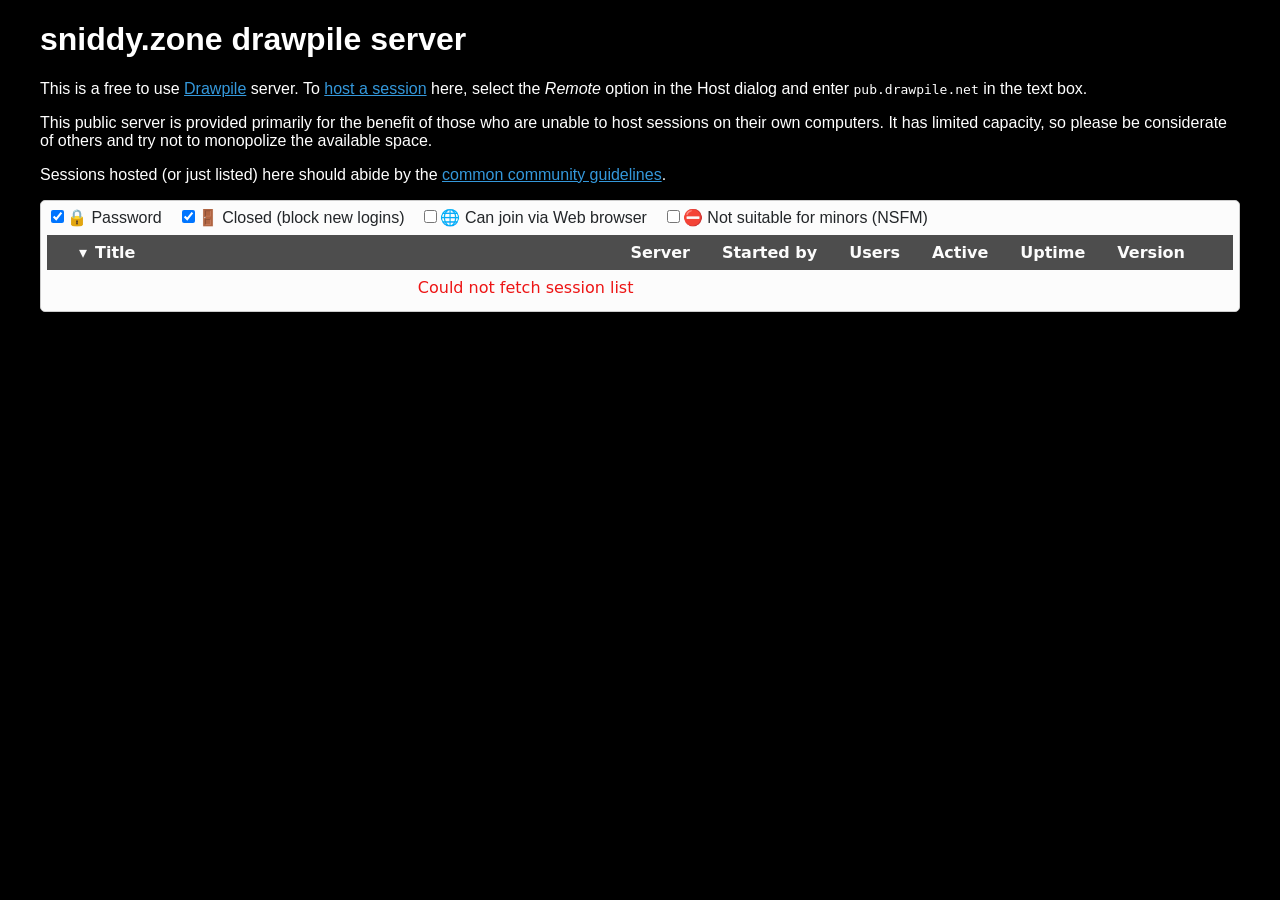
==== index.html @ 3d75506c "i think this'll fix smth" ====
<!DOCTYPE html>
<html>
<head>
	<meta charset="utf-8" />
	<title>sniddy.zone drawpile server</title>
	<!-- This meta tag allows the "Add" button in Drawpile's join dialog to find the list server -->
	<meta name="drawpile:list-server" content="https://dp.sniddy.zone/" />
	<link rel="stylesheet" href="/css/global.css">
	<script src="/js/SessionList.js"></script>
</head>
<body>

<h1>sniddy.zone drawpile server</h1>

<p>This is a free to use <a href="https://drawpile.net/">Drawpile</a> server.
To <a href="https://drawpile.net/help/hosting/">host a session</a> here, select the <i>Remote</i> option
in the Host dialog and enter <code>pub.drawpile.net</code> in the text box.</p>

<p>This public server is provided primarily for the benefit of those who are unable to host sessions
on their own computers. It has limited capacity, so please be considerate of others and
try not to monopolize the available space.</p>

<p>Sessions hosted (or just listed) here should abide by the <a href="https://drawpile.net/communities/drawpile.net/ccg/">common community guidelines</a>.</p>

<drawpile-session-list list-url="/listing/sessions/?nsfm=true" />

</body>
</html>
---- css/global.css ----
html, body {
	font-family: sans-serif;
	background: #000;
	color: #fff;

	margin: 0 20px;
}

a {
	color: #3498db;
}
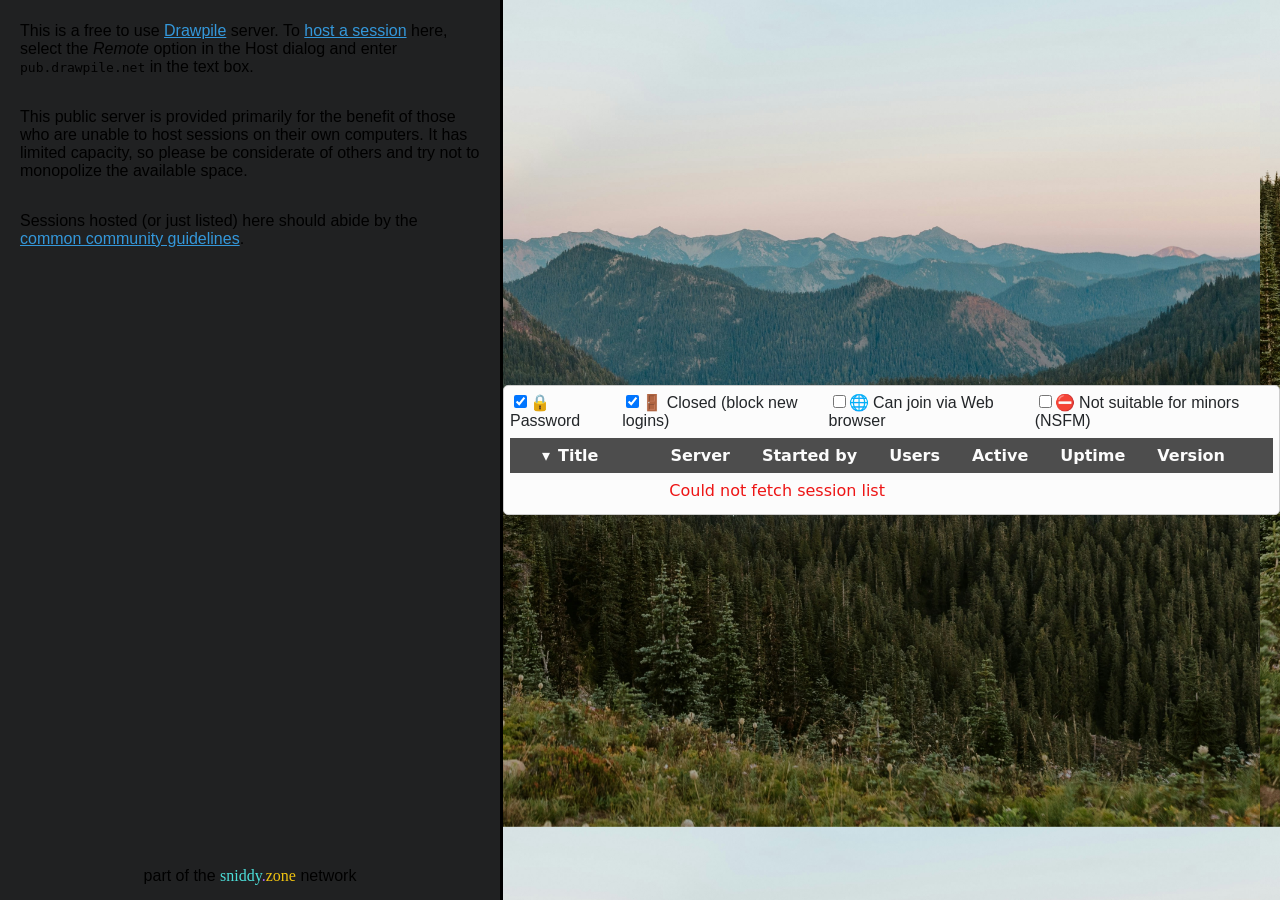
==== commit d80231d6: "initial commit" ====
--- a/index.html
+++ b/index.html
@@ -1,28 +1,55 @@
 <!DOCTYPE html>
 <html>
+
 <head>
 	<meta charset="utf-8" />
 	<title>sniddy.zone drawpile server</title>
+	<!-- embed stuffs -->
+	<meta content="sniddy.zone drawpile server" property="og:title">
+	<meta content="an 18+ drawpile server for the sniddy.zone community!" property="og:description">
+	<meta content="https://dp.sniddy.zone" property="og:url">
+	<meta content="https://cdn.snapps.dev/sniddy-zone/img/sniddy-zone-drawpile-icon.png" property="og:image">
+	<meta content="#00B8D8" data-react-helmet="true" name="theme-color">
 	<!-- This meta tag allows the "Add" button in Drawpile's join dialog to find the list server -->
 	<meta name="drawpile:list-server" content="https://dp.sniddy.zone/" />
 	<link rel="stylesheet" href="/css/global.css">
+	<link rel="stylesheet" href="/css/fonts.css">
+
 	<script src="/js/SessionList.js"></script>
 </head>
-<body>
 
-<h1>sniddy.zone drawpile server</h1>
+<body style="background-image: url('bg.jpg');">
 
-<p>This is a free to use <a href="https://drawpile.net/">Drawpile</a> server.
-To <a href="https://drawpile.net/help/hosting/">host a session</a> here, select the <i>Remote</i> option
-in the Host dialog and enter <code>pub.drawpile.net</code> in the text box.</p>
+	<div id="layout">
+		<div id="content">
 
-<p>This public server is provided primarily for the benefit of those who are unable to host sessions
-on their own computers. It has limited capacity, so please be considerate of others and
-try not to monopolize the available space.</p>
+			<drawpile-session-list list-url="/listing/sessions/?nsfm=true" />
 
-<p>Sessions hosted (or just listed) here should abide by the <a href="https://drawpile.net/communities/drawpile.net/ccg/">common community guidelines</a>.</p>
+		</div>
 
-<drawpile-session-list list-url="/listing/sessions/?nsfm=true" />
+		<div id="sidebar">
 
+
+			<img id="site-logo" src="https://cdn.snapps.dev/sniddy-zone/img/sniddy-zone-drawpile-icon-border.png"></img>
+
+			<h1>welcome!</h1>
+			<p>This is a free to use <a href="https://drawpile.net/">Drawpile</a> server.
+				To <a href="https://drawpile.net/help/hosting/">host a session</a> here, select the <i>Remote</i> option
+				in the Host dialog and enter <code>pub.drawpile.net</code> in the text box.</p>
+
+			<p>This public server is provided primarily for the benefit of those who are unable to host sessions
+				on their own computers. It has limited capacity, so please be considerate of others and
+				try not to monopolize the available space.</p>
+
+			<p>Sessions hosted (or just listed) here should abide by the <a
+					href="https://drawpile.net/communities/drawpile.net/ccg/">common community guidelines</a>.</p>
+
+			<footer><span>part of the <a class="sz"
+						href="https://sniddy.zone"><span>sniddy</span><span>.</span><span>zone</span></a> network</span>
+			</footer>
+
+		</div>
+	</div>
 </body>
-</html>
+
+</html>
--- a/css/global.css
+++ b/css/global.css
@@ -1,8 +1,15 @@
+:root {
+	@media (prefers-color-scheme: dark) {
+		--bg-col: #202122;
+		--fg-col: #eee;
+	}
+}
 
-html, body {
+html,
+body {
 	font-family: sans-serif;
-	background: #000;
-	color: #fff;
+	background: var(--bg-col);
+	color: var(--fg-col);
 
 	margin: 0 20px;
 }
@@ -10,3 +17,104 @@
 a {
 	color: #3498db;
 }
+
+body {
+	background-size: cover;
+	position: absolute;
+	left: 0;
+	top: 0;
+	width: 100%;
+	height: 100%;
+	padding: 0;
+	margin: 0;
+}
+
+#layout {
+	display: grid;
+	grid-template-columns: auto 1fr;
+	grid-template-rows: 1fr;
+	grid-column-gap: 0px;
+	grid-row-gap: 0px;
+	height: 100%;
+}
+
+#sidebar {
+	position: relative;
+	background-color: #202122;
+	width: 500px;
+	height: 100%;
+	overflow: scroll;
+	grid-area: 1 / 1 / 2 / 2;
+	display: flex;
+	flex-direction: column;
+
+	border-right: solid 3px #000;
+
+}
+
+#sidebar>* {
+	padding: 0 20px;
+	width: 100%;
+  box-sizing: border-box;
+}
+
+#content {
+	height: 100%;
+	width: 100%;
+	align-items: center;
+	justify-content: center;
+	grid-area: 1 / 2 / 2 / 3;
+	display: flex;
+	flex-direction: column;
+}
+
+#site-logo {
+	width: 376px;
+	margin: -30px auto;
+}
+
+h1 {
+	color: #4CDED9;
+}
+
+h2 {
+	color: #f0c310;
+}
+
+h3 {
+	color: #7cf010;
+}
+
+h1,
+h2,
+h3 {
+	margin: .2em 0px;
+	font-family: "matsaleh";
+	-webkit-text-stroke: .15em hsl(from currentColor h s 30%);
+	filter: drop-shadow(1px 1px 0 hsl(from currentColor h s 10%)) drop-shadow(1px 1px 0 hsl(from currentColor h s 10%)) drop-shadow(1px 1px 0 hsl(from currentColor h s 10%));
+	paint-order: stroke;
+
+}
+
+footer {
+	display: flex;
+	justify-content: center;
+	align-items: center;
+	bottom: 0;
+	height: 3em;
+	background-color: hsl(from var(--bg-col) h s 10%);
+	position: absolute;
+}
+
+a.sz {
+	text-decoration: none;
+	font-family: "matsaleh";
+	-webkit-text-stroke: .15em hsl(from currentColor h s 30%);
+	filter: drop-shadow(1px 1px 0 hsl(from currentColor h s 10%)) drop-shadow(1px 1px 0 hsl(from currentColor h s 10%)) drop-shadow(1px 1px 0 hsl(from currentColor h s 10%));
+	paint-order: stroke;
+	transition: .2s;
+}
+a.sz span:nth-child(1){color: #4CDED9;}
+a.sz span:nth-child(2){color: #AB6AFE;}
+a.sz span:nth-child(3){color: #f0c310;}
+a.sz:hover {font-size: 1.1em;}
--- a/css/fonts.css
+++ b/css/fonts.css
@@ -0,0 +1,4 @@
+@font-face {
+    font-family: "matsaleh";
+    src: url("https://cdn.snapps.dev/misc/matsaleh.woff2") format('woff');
+}
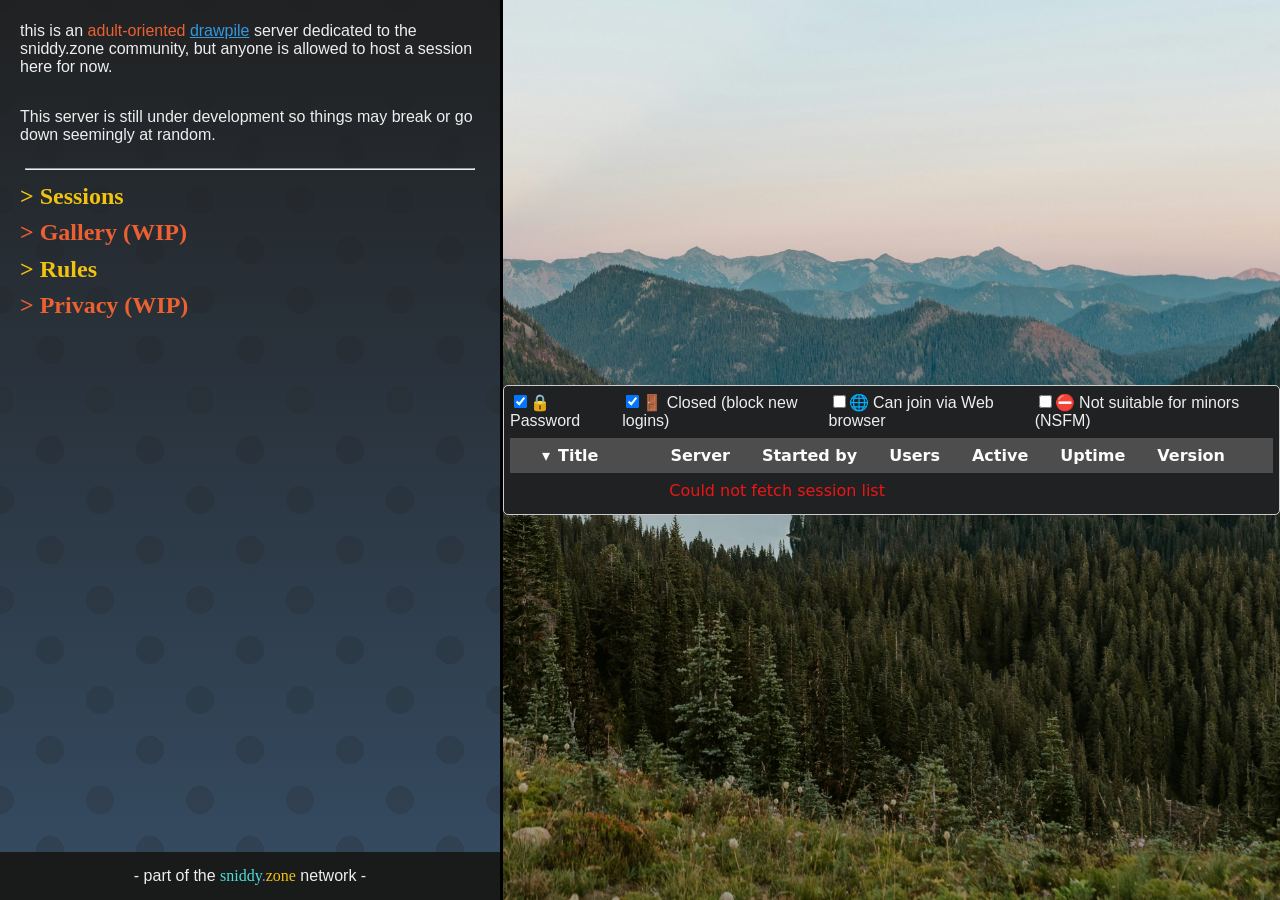
==== commit 6ed980fd: "rules url fix" ====
--- a/index.html
+++ b/index.html
@@ -33,19 +33,17 @@
 			<img id="site-logo" src="https://cdn.snapps.dev/sniddy-zone/img/sniddy-zone-drawpile-icon-border.png"></img>
 
 			<h1>welcome!</h1>
-			<p>This is a free to use <a href="https://drawpile.net/">Drawpile</a> server.
-				To <a href="https://drawpile.net/help/hosting/">host a session</a> here, select the <i>Remote</i> option
-				in the Host dialog and enter <code>pub.drawpile.net</code> in the text box.</p>
-
-			<p>This public server is provided primarily for the benefit of those who are unable to host sessions
-				on their own computers. It has limited capacity, so please be considerate of others and
-				try not to monopolize the available space.</p>
-
-			<p>Sessions hosted (or just listed) here should abide by the <a
-					href="https://drawpile.net/communities/drawpile.net/ccg/">common community guidelines</a>.</p>
-
-			<footer><span>part of the <a class="sz"
-						href="https://sniddy.zone"><span>sniddy</span><span>.</span><span>zone</span></a> network</span>
+			<p>this is an <span class="red">adult-oriented</span> <a href="https://drawpile.net/">drawpile</a> server
+				dedicated to the sniddy.zone community, but anyone is allowed to host a session here for now. </p>
+			<p>This server is still under development so things may break or go down seemingly at random.</p>
+			<hr>
+			<h2><a href="/">> Sessions </a></h2>
+			<h2><a href>> Gallery (WIP)</a></h2>
+			<h2><a href="/rules/">> Rules</a></h2>
+			<h2><a href>> Privacy (WIP)</a></h2>
+			<footer><span>- part of the <a class="sz"
+						href="https://sniddy.zone"><span>sniddy</span><span>.</span><span>zone</span></a> network
+					-</span>
 			</footer>
 
 		</div>
--- a/css/global.css
+++ b/css/global.css
@@ -1,8 +1,17 @@
 :root {
-	@media (prefers-color-scheme: dark) {
-		--bg-col: #202122;
-		--fg-col: #eee;
-	}
+
+	--green: #7cf010;
+
+	--red: #ec6031;
+
+	--bg-col: #202122;
+	--fg-col: #eee;
+
+
+}
+
+.red {
+	color: var(--red)
 }
 
 html,
@@ -40,7 +49,13 @@
 
 #sidebar {
 	position: relative;
-	background-color: #202122;
+	background-color: var(--bg-col);
+	background-image: 
+		radial-gradient(rgba(from var(--bg-col) r g b/.2) 20%, transparent 20%),
+		radial-gradient(rgba(from var(--bg-col) r g b/.2) 20%, transparent 20%),
+		linear-gradient(var(--bg-col) , hsl(from var(--bg-col) h 30% 30%));
+	background-position: 0 0, 50px 50px,0 0;
+	background-size:100px 100px, 100px 100px,contain;
 	width: 500px;
 	height: 100%;
 	overflow: scroll;
@@ -49,13 +64,14 @@
 	flex-direction: column;
 
 	border-right: solid 3px #000;
+	animation: scrollBG 15s linear infinite;
 
 }
 
 #sidebar>* {
 	padding: 0 20px;
 	width: 100%;
-  box-sizing: border-box;
+	box-sizing: border-box;
 }
 
 #content {
@@ -114,7 +130,56 @@
 	paint-order: stroke;
 	transition: .2s;
 }
-a.sz span:nth-child(1){color: #4CDED9;}
-a.sz span:nth-child(2){color: #AB6AFE;}
-a.sz span:nth-child(3){color: #f0c310;}
-a.sz:hover {font-size: 1.1em;}
+
+a.sz span:nth-child(1) {
+	color: #4CDED9;
+}
+
+a.sz span:nth-child(2) {
+	color: #AB6AFE;
+}
+
+a.sz span:nth-child(3) {
+	color: #f0c310;
+}
+
+a.sz:hover {
+	font-size: 1.1em;
+}
+
+h2 a {
+	color: inherit;
+	text-decoration: none;
+	transition: .2s;
+}
+
+h2 a[href=""] {
+	color: var(--red);
+	text-decoration: none;
+	transition: .2s;
+}
+
+hr {
+	width: 90% !important;
+	padding: 20px;
+}
+
+.window {
+	position: relative;
+	width: 600px;
+	background-color: var(--bg-col);
+	border: solid 4px #000;
+	border-radius: 10px;
+	padding: .5em;
+}
+
+.window h1 {
+	width: 100%;
+	background-color: hs;
+	margin-left: .5em;
+}
+
+@keyframes scrollBG {
+	0%{background-position: 0 0, 50px 50px,0 0}
+	100%{background-position: 200px 100px, 250px 150px,0 0}
+}
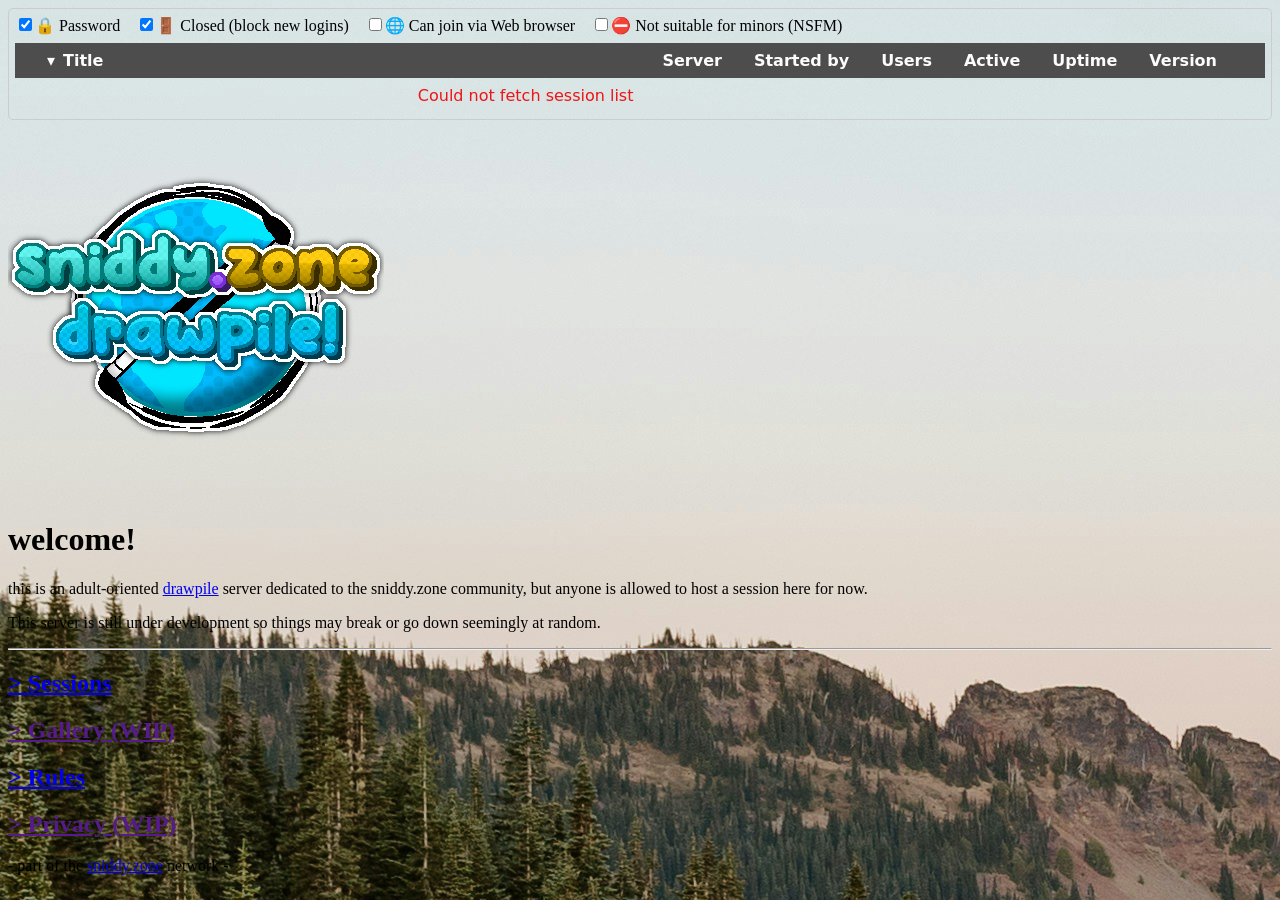
==== commit 0c744bce: "some cute web optimization" ====
--- a/index.html
+++ b/index.html
@@ -12,8 +12,12 @@
 	<meta content="#00B8D8" data-react-helmet="true" name="theme-color">
 	<!-- This meta tag allows the "Add" button in Drawpile's join dialog to find the list server -->
 	<meta name="drawpile:list-server" content="https://dp.sniddy.zone/" />
-	<link rel="stylesheet" href="/css/global.css">
-	<link rel="stylesheet" href="/css/fonts.css">
+	<!-- preloading -->
+	<link rel="preload" href="/css/global.css" as="style">
+	<link rel="preload" href="/css/fonts.css" as="style">
+	<link rel="preload" href="/js/SessionList.js" as="script">
+	<link rel="preload" href="/img/sniddy-zone-drawpile-icon-border.png" as="image">
+	<link rel="preload" href="bg.jpg" as="image">
 
 	<script src="/js/SessionList.js"></script>
 </head>
@@ -30,7 +34,7 @@
 		<div id="sidebar">
 
 
-			<img id="site-logo" src="https://cdn.snapps.dev/sniddy-zone/img/sniddy-zone-drawpile-icon-border.png"></img>
+			<img id="site-logo" src="/img/sniddy-zone-drawpile-icon-border.png"></img>
 
 			<h1>welcome!</h1>
 			<p>this is an <span class="red">adult-oriented</span> <a href="https://drawpile.net/">drawpile</a> server
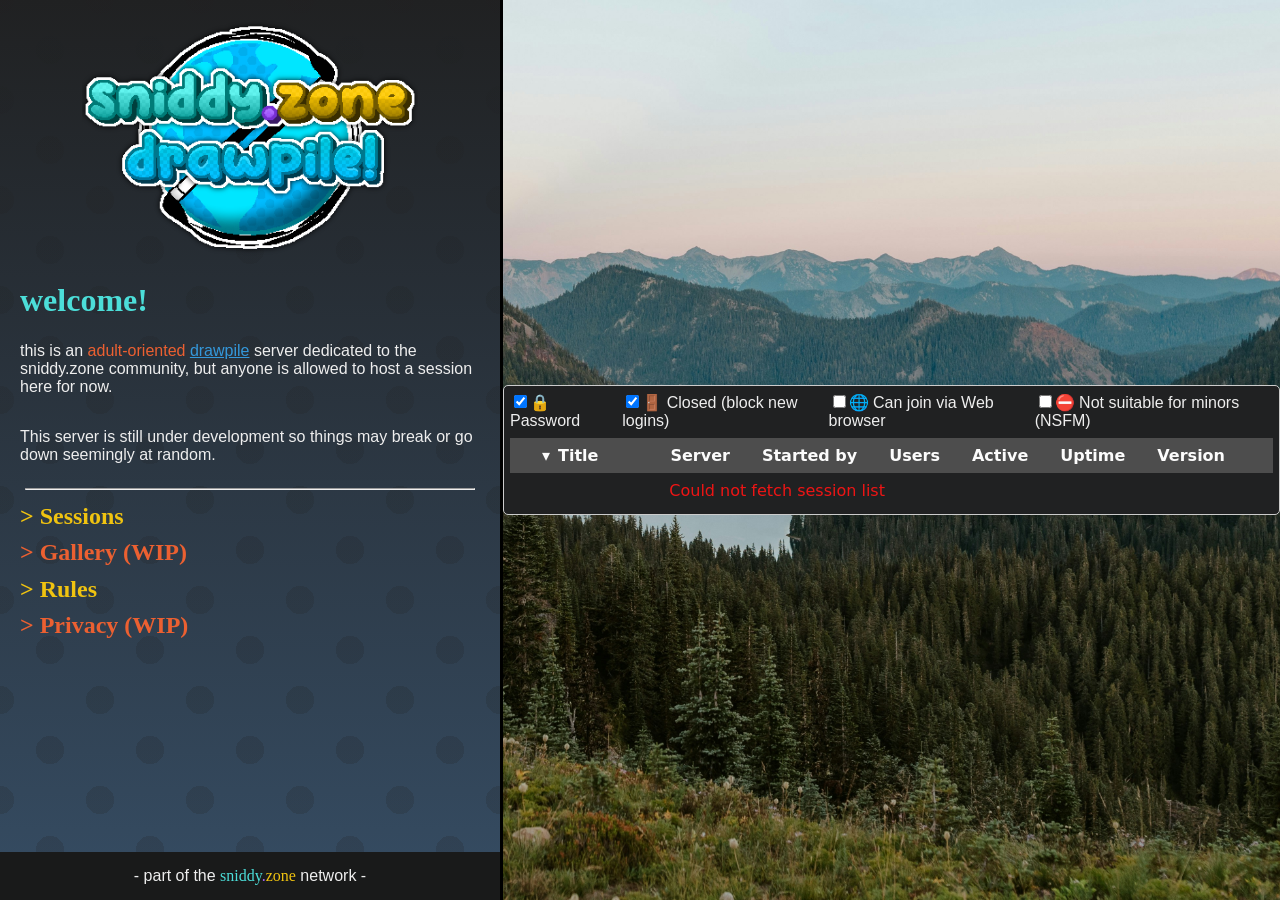
==== commit 39277b03: "actually make use of the optimizations please.." ====
--- a/index.html
+++ b/index.html
@@ -18,7 +18,10 @@
 	<link rel="preload" href="/js/SessionList.js" as="script">
 	<link rel="preload" href="/img/sniddy-zone-drawpile-icon-border.png" as="image">
 	<link rel="preload" href="bg.jpg" as="image">
+	<link rel="script" href="/js/SessionList.js">
 
+	<link rel="stylesheet" href="/css/global.css">
+	<link rel="stylesheet" href="/css/fonts.css">
 	<script src="/js/SessionList.js"></script>
 </head>
 
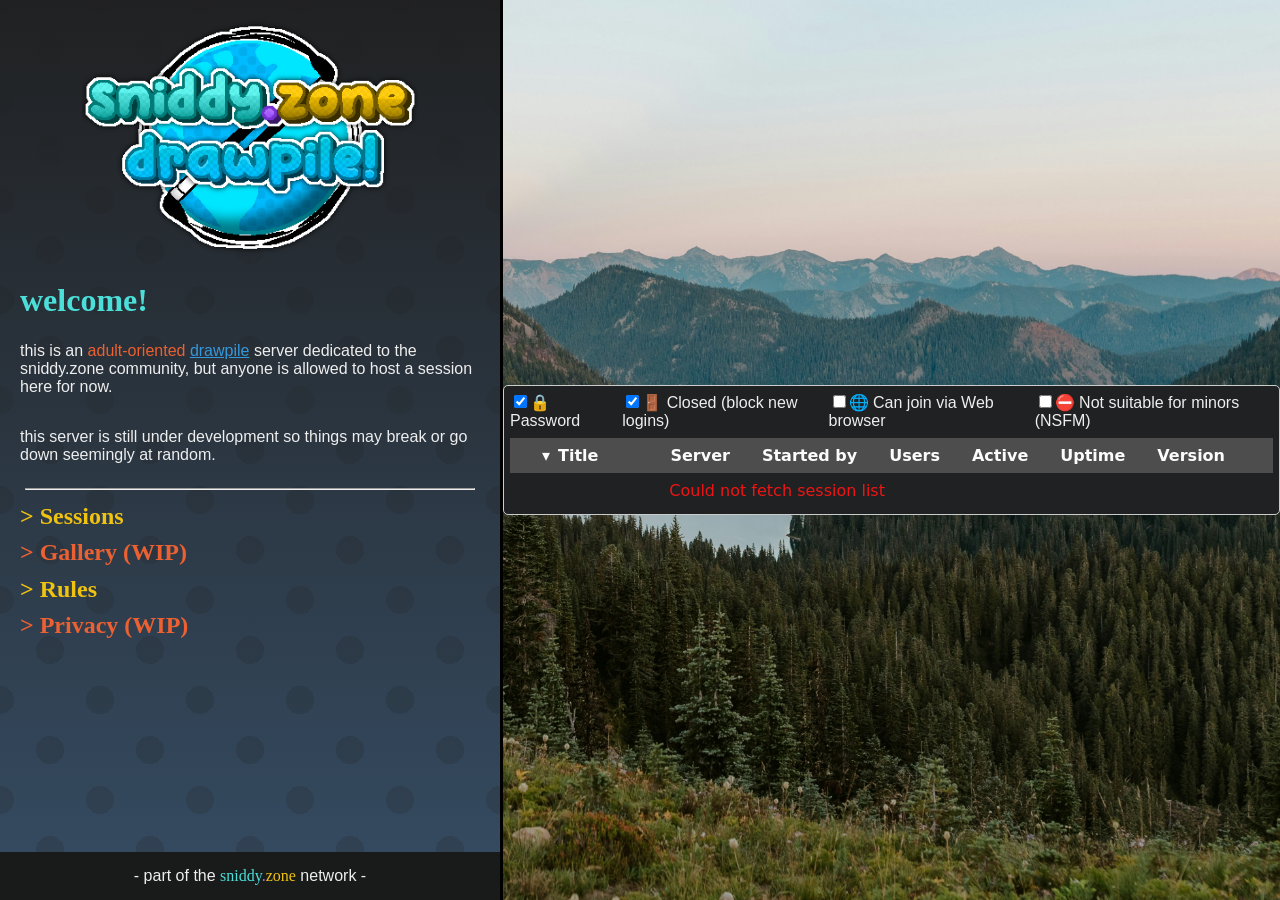
==== commit 88d1caad: "(un)capitalization" ====
--- a/index.html
+++ b/index.html
@@ -42,7 +42,7 @@
 			<h1>welcome!</h1>
 			<p>this is an <span class="red">adult-oriented</span> <a href="https://drawpile.net/">drawpile</a> server
 				dedicated to the sniddy.zone community, but anyone is allowed to host a session here for now. </p>
-			<p>This server is still under development so things may break or go down seemingly at random.</p>
+			<p>this server is still under development so things may break or go down seemingly at random.</p>
 			<hr>
 			<h2><a href="/">> Sessions </a></h2>
 			<h2><a href>> Gallery (WIP)</a></h2>
